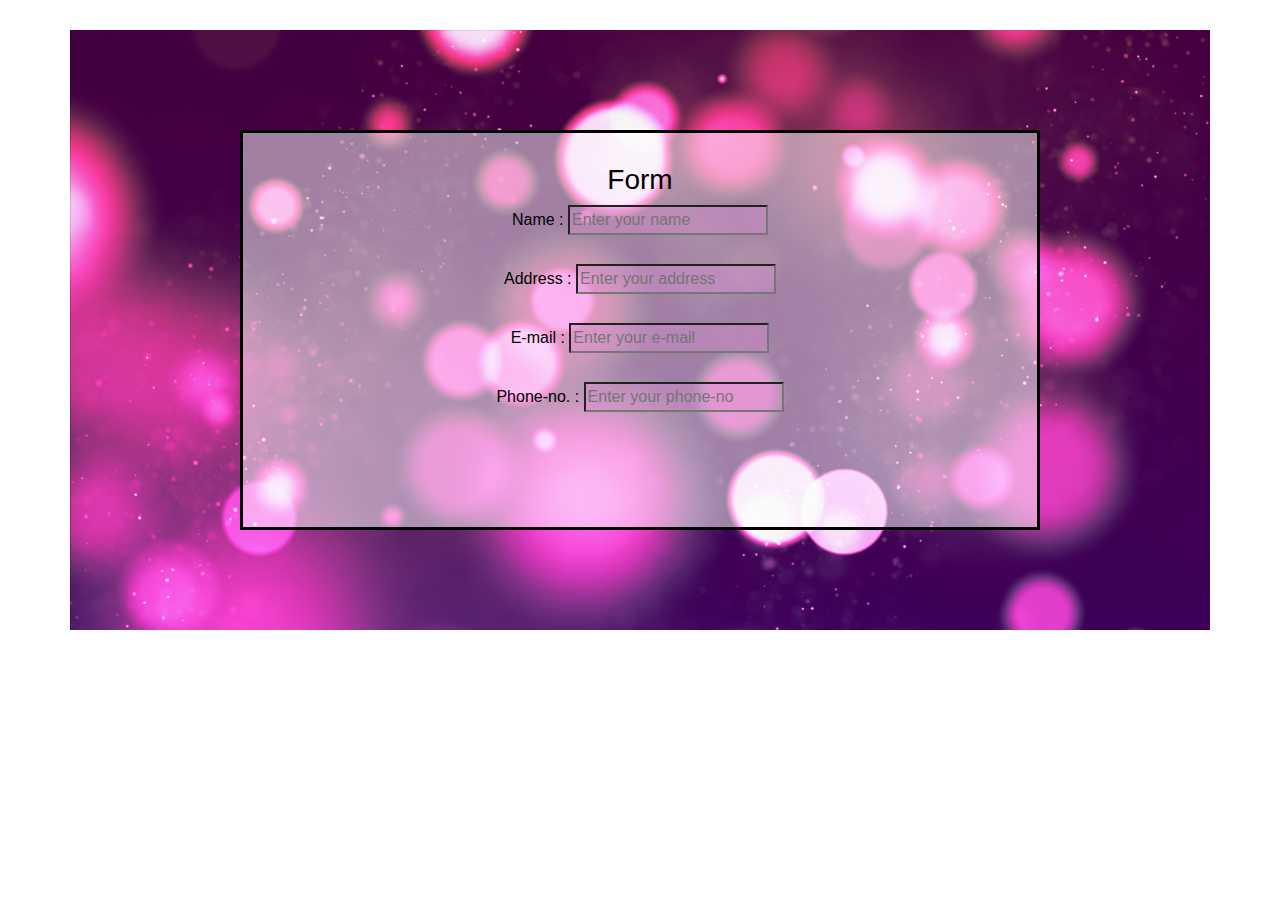
==== form.html @ 0dbe5ba5 "initial setup" ====
<!DOCTYPE html>
<html lang="en">
<head>
    <meta charset="UTF-8">
    <meta name="viewport" content="width=device-width, initial-scale=1.0">
    <title>Document</title>
    <link rel="stylesheet" href="https://cdn.jsdelivr.net/npm/bootstrap@4.6.2/dist/css/bootstrap.min.css" integrity="sha384-xOolHFLEh07PJGoPkLv1IbcEPTNtaed2xpHsD9ESMhqIYd0nLMwNLD69Npy4HI+N" crossorigin="anonymous">
    <link rel="stylesheet" href="style1.css">
    <link href="//maxcdn.bootstrapcdn.com/bootstrap/4.1.1/css/bootstrap.min.css" rel="stylesheet" id="bootstrap-css">
    <link rel="stylesheet" type="text/css" href="css/font-awesome.css"/>
    <style>
    </style>
</head>
<body>
    <header class="formarea">
        <div class="container">
            <div class="row form1">
                <div class="formbox">
                    <div class="col">
                        <h3>Form</h3>
                        <form>
                            <label>Name :</label>
                            <input type="text" name="sname" placeholder="Enter your name" minlength="3" maxlength="50" required/>
                            <br>
                            <br>
                            <label>Address :</label>                           
                            <input type="text" name="sname" placeholder="Enter your address" minlength="3" maxlength="50" required/>
                            <br>
                            <br>
                            <label>E-mail :</label>                           
                            <input type="text" name="sname" placeholder="Enter your e-mail" minlength="3" maxlength="50" required/>
                            <br>
                            <br>
                            <label>Phone-no. :</label>                           
                            <input type="text" name="sname" placeholder="Enter your phone-no" minlength="3" maxlength="50" required/>
                        </form>
                    </div>
                </div>
            </div>
        </div>
    </header>
</body>
</html>
---- style1.css ----
.formarea{
   padding:30px 0;
}
.form1{
   background:url('pexels-pixabay-220072.jpg');
   background-size: cover;
   height:600px;
   padding:20px 0;
   color: aliceblue;
   position: relative;
}
.formbox{
   position:absolute;
   width:800px;
   height: 400px;
   top:100px;
   left:170px;
   border:solid 3px black;
   padding:30px 0;
   text-align: center;
   background: linear-gradient(rgba(255,255,255,0.5),rgba(255,255,255,0.5)), url('book.jpg');
   color: black;
}
input[type=text]{
    width: 200px;
    background: rgba(220,143,211,0.4);
    color:#fff;
}
input[type=text]:focus{
    width:200px;
    color:purple;
    outline:none;
    background: linear-gradient(rgba(255,255,255,0.5),rgba(255,255,255,0.5));
}
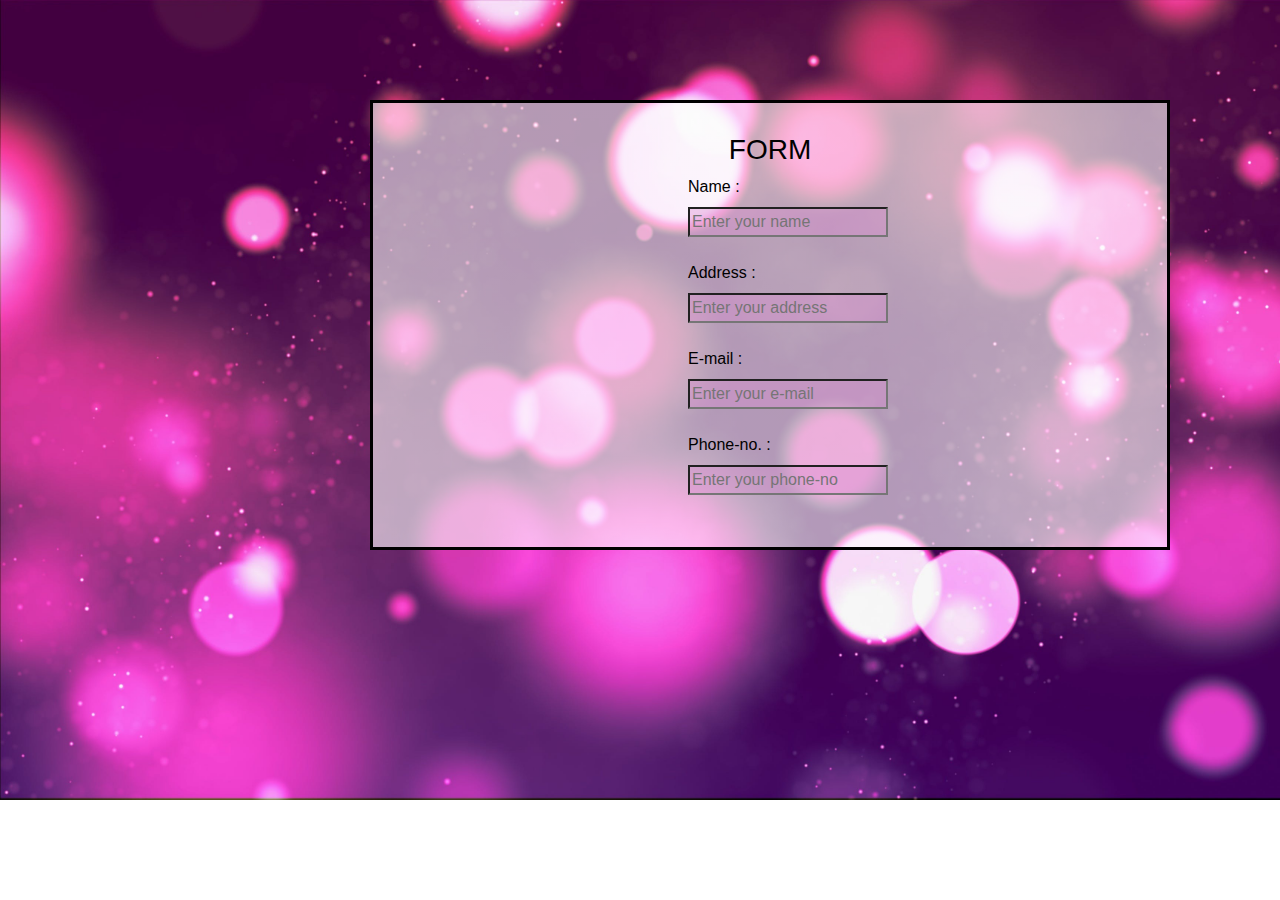
==== commit 88a36524: "form" ====
--- a/form.html
+++ b/form.html
@@ -12,12 +12,12 @@
     </style>
 </head>
 <body>
-    <header class="formarea">
+    <header class="form1">
         <div class="container">
-            <div class="row form1">
+            <div class="row">
                 <div class="formbox">
                     <div class="col">
-                        <h3>Form</h3>
+                        <h3>FORM</h3>
                         <form>
                             <label>Name :</label>
                             <input type="text" name="sname" placeholder="Enter your name" minlength="3" maxlength="50" required/>
--- a/style1.css
+++ b/style1.css
@@ -5,7 +5,7 @@
 .form1{
    background:url('pexels-pixabay-220072.jpg');
    background-size: cover;
-   height:600px;
+   height:800px;
    padding:20px 0;
    color: aliceblue;
    position: relative;
@@ -13,14 +13,17 @@
 .formbox{
    position:absolute;
    width:800px;
-   height: 400px;
+   height: 450px;
    top:100px;
-   left:170px;
+   left:370px;
    border:solid 3px black;
-   padding:30px 0;
+   padding:30px 300px;
+   text-align:;
+   background: linear-gradient(rgba(255,255,255,0.6),rgba(255,255,255,0.6)), url('book.jpg');
+   color: black;
+}
+.formbox h3{
    text-align: center;
-   background: linear-gradient(rgba(255,255,255,0.5),rgba(255,255,255,0.5)), url('book.jpg');
-   color: black;
 }
 input[type=text]{
     width: 200px;
